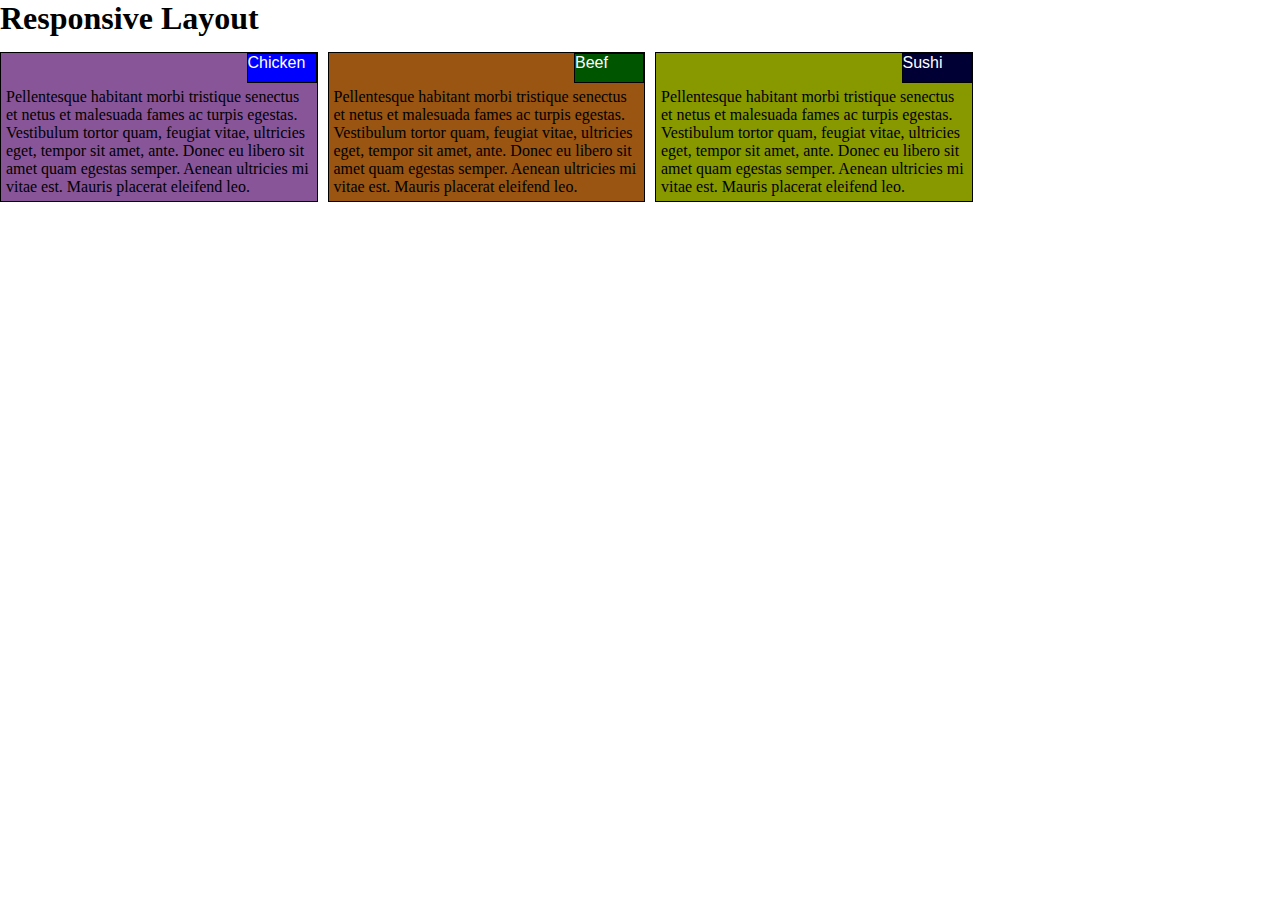
==== mod2_sol/index.html @ e270b44e "added feature" ====
<!DOCTYPE html>
<html>
<head>
<meta charset="utf-8">
<meta name="viewport" content="width=device-width, initial-scale=1">
<title>Responsive Layout</title>
<link rel="stylesheet" type="text/css" href="./css/styles.css">
</head>
<body>
<h1>Responsive Layout</h1>
<div>
<div class="row">
  <div id= "div1" class="col-lg-3 col-md-6 col-sm-12"><p id="p1">Chicken</p><section >Pellentesque habitant morbi tristique senectus et netus et malesuada fames ac turpis egestas. Vestibulum tortor quam, feugiat vitae, ultricies eget, tempor sit amet, ante. Donec eu libero sit amet quam egestas semper. Aenean ultricies mi vitae est. Mauris placerat eleifend leo.</section></div>
  <div id= "div2" class="col-lg-3 col-md-6 col-sm-12"><p id="p2">Beef</p><section>Pellentesque habitant morbi tristique senectus et netus et malesuada fames ac turpis egestas. Vestibulum tortor quam, feugiat vitae, ultricies eget, tempor sit amet, ante. Donec eu libero sit amet quam egestas semper. Aenean ultricies mi vitae est. Mauris placerat eleifend leo.</section></div>
  <div id="div3" class="col-lg-3 col-md-6 col-sm-12"><p id="p3">Sushi</p><section>Pellentesque habitant morbi tristique senectus et netus et malesuada fames ac turpis egestas. Vestibulum tortor quam, feugiat vitae, ultricies eget, tempor sit amet, ante. Donec eu libero sit amet quam egestas semper. Aenean ultricies mi vitae est. Mauris placerat eleifend leo.</section></div>
  
</div>
</div>
</body>
</html>
---- mod2_sol/css/styles.css ----
* {
  box-sizing: border-box;
  margin: 0;
  padding: :0;
}
h1 {
  margin-bottom: 15px;
}

p {
  border: 1px solid black;
  background-color: #A52A2A;
  width: 90%;
  height: 150px;
  font-family: Helvetica;
  color: white;

}
div { position: relative; margin-right: 10px; margin-bottom: 10px; }
div #div1 {background-color: #885599; border: 1px solid black;}
div #div2 {background-color: #995511; border: 1px solid black;}
div #div3 {background-color: #889900; border: 1px solid black;}

div #p1 {background-color: #0000FF; }
div #p2 {background-color: #005500; }
div #p3 {background-color: #000034; }


#p1, #p2, #p3 {
  position: absolute;
  /*float:both;*/
  top:0px;
  right:0px;
  width:70px;
  height:30px;

}
div section{margin-top:30px; padding: 5px;}

/* Simple Responsive Framework. */
.row {
  width: 100%;
}

/********** Large devices only **********/
@media (min-width: 992px) {
  .col-lg-1, .col-lg-2, .col-lg-3, .col-lg-4, .col-lg-5, .col-lg-6, .col-lg-7, .col-lg-8, .col-lg-9, .col-lg-10, .col-lg-11, .col-lg-12 {
    float: left;
    border: 1px solid green;
  }
  .col-lg-1 {
    width: 8.33%;
  }
  .col-lg-2 {
    width: 16.66%;
  }
  .col-lg-3 {
    width: 25%;
  }
  .col-lg-4 {
    width: 33.33%;
  }
  .col-lg-5 {
    width: 41.66%;
  }
  .col-lg-6 {
    width: 50%;
  }
  .col-lg-7 {
    width: 58.33%;
  }
  .col-lg-8 {
    width: 66.66%;
  }
  .col-lg-9 {
    width: 74.99%;
  }
  .col-lg-10 {
    width: 83.33%;
  }
  .col-lg-11 {
    width: 91.66%;
  }
  .col-lg-12 {
    width: 100%;
  }
}

/********** Medium devices only **********/
@media (min-width: 768px) and (max-width: 991px) {
  .col-md-1, .col-md-2, .col-md-3, .col-md-4, .col-md-5, .col-md-6, .col-md-7, .col-md-8, .col-md-9, .col-md-10, .col-md-11, .col-md-12 {
    float: left;
    border: 1px solid green;
  }
  .col-md-1 {
    width: 8.33%;
  }
  .col-md-2 {
    width: 16.66%;
  }
  .col-md-3 {
    width: 25%;
  }
  .col-md-4 {
    width: 33.33%;
  }
  .col-md-5 {
    width: 41.66%;
  }
  .col-md-6 {
    width: 50%;
  }
  .col-md-7 {
    width: 58.33%;
  }
  .col-md-8 {
    width: 66.66%;
  }
  .col-md-9 {
    width: 74.99%;
  }
  .col-md-10 {
    width: 83.33%;
  }
  .col-md-11 {
    width: 91.66%;
  }
  .col-md-12 {
    width: 100%;
  }
}
@media (max-width: 767px) {
  .col-sm-1, .col-sm-2, .col-sm-3, .col-sm-4, .col-sm-5, .col-sm-6, .col-sm-7, .col-sm-8, .col-sm-9, .col-sm-10, .col-sm-11, .col-sm-12 {
    float: left;
    border: 1px solid green;
  }
  .col-sm-1 {
    width: 8.33%;
  }
  .col-sm-2 {
    width: 16.66%;
  }
  .col-sm-3 {
    width: 25%;
  }
  .col-sm-4 {
    width: 33.33%;
  }
  .col-sm-5 {
    width: 41.66%;
  }
  .col-sm-6 {
    width: 50%;
  }
  .col-sm-7 {
    width: 58.33%;
  }
  .col-sm-8 {
    width: 66.66%;
  }
  .col-sm-9 {
    width: 74.99%;
  }
  .col-sm-10 {
    width: 83.33%;
  }
  .col-sm-11 {
    width: 91.66%;
  }
  .col-sm-12 {
    width: 100%;
  }
}
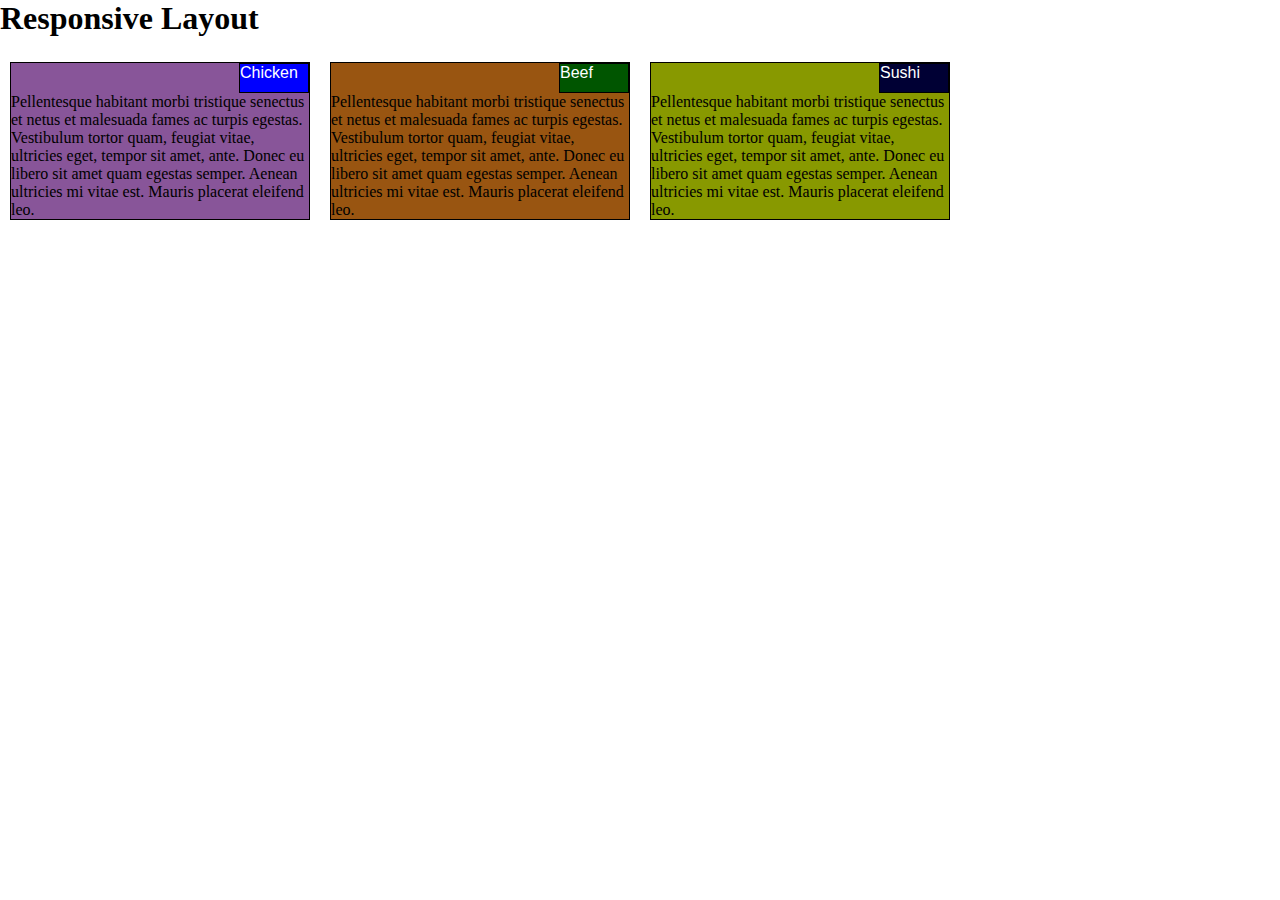
==== commit d4f39445: "added margin" ====
--- a/mod2_sol/index.html
+++ b/mod2_sol/index.html
@@ -10,9 +10,15 @@
 <h1>Responsive Layout</h1>
 <div>
 <div class="row">
-  <div id= "div1" class="col-lg-3 col-md-6 col-sm-12"><p id="p1">Chicken</p><section >Pellentesque habitant morbi tristique senectus et netus et malesuada fames ac turpis egestas. Vestibulum tortor quam, feugiat vitae, ultricies eget, tempor sit amet, ante. Donec eu libero sit amet quam egestas semper. Aenean ultricies mi vitae est. Mauris placerat eleifend leo.</section></div>
-  <div id= "div2" class="col-lg-3 col-md-6 col-sm-12"><p id="p2">Beef</p><section>Pellentesque habitant morbi tristique senectus et netus et malesuada fames ac turpis egestas. Vestibulum tortor quam, feugiat vitae, ultricies eget, tempor sit amet, ante. Donec eu libero sit amet quam egestas semper. Aenean ultricies mi vitae est. Mauris placerat eleifend leo.</section></div>
-  <div id="div3" class="col-lg-3 col-md-6 col-sm-12"><p id="p3">Sushi</p><section>Pellentesque habitant morbi tristique senectus et netus et malesuada fames ac turpis egestas. Vestibulum tortor quam, feugiat vitae, ultricies eget, tempor sit amet, ante. Donec eu libero sit amet quam egestas semper. Aenean ultricies mi vitae est. Mauris placerat eleifend leo.</section></div>
+  <div  class="col-lg-3 col-md-6 col-sm-12">
+  <div id= "div1" class="section"><p id="p1">Chicken</p><section >Pellentesque habitant morbi tristique senectus et netus et malesuada fames ac turpis egestas. Vestibulum tortor quam, feugiat vitae, ultricies eget, tempor sit amet, ante. Donec eu libero sit amet quam egestas semper. Aenean ultricies mi vitae est. Mauris placerat eleifend leo.</section></div>
+  </div>
+  <div  class="col-lg-3 col-md-6 col-sm-12">
+  <div id= "div2" class="section"><p id="p2">Beef</p><section>Pellentesque habitant morbi tristique senectus et netus et malesuada fames ac turpis egestas. Vestibulum tortor quam, feugiat vitae, ultricies eget, tempor sit amet, ante. Donec eu libero sit amet quam egestas semper. Aenean ultricies mi vitae est. Mauris placerat eleifend leo.</section></div>
+  </div>
+  <div  class="col-lg-3 col-md-6 col-sm-12">
+  <div id="div3" class="section"><p id="p3">Sushi</p><section>Pellentesque habitant morbi tristique senectus et netus et malesuada fames ac turpis egestas. Vestibulum tortor quam, feugiat vitae, ultricies eget, tempor sit amet, ante. Donec eu libero sit amet quam egestas semper. Aenean ultricies mi vitae est. Mauris placerat eleifend leo.</section></div>
+  </div>
   
 </div>
 </div>
--- a/mod2_sol/css/styles.css
+++ b/mod2_sol/css/styles.css
@@ -1,22 +1,28 @@
 * {
   box-sizing: border-box;
   margin: 0;
-  padding: :0;
+  padding: 0;
 }
 h1 {
   margin-bottom: 15px;
 }
 
+section {    
+    -webkit-margin-before: 0px;
+    -webkit-margin-after: 0px;
+    -webkit-margin-start: 0px;
+    -webkit-margin-end: 0px;
+}
 p {
   border: 1px solid black;
-  background-color: #A52A2A;
-  width: 90%;
-  height: 150px;
   font-family: Helvetica;
   color: white;
 
 }
-div { position: relative; margin-right: 10px; margin-bottom: 10px; }
+div { position: relative; 
+  /*margin-right: 5px; */
+  /*margin-bottom: 5px;*/
+   }
 div #div1 {background-color: #885599; border: 1px solid black;}
 div #div2 {background-color: #995511; border: 1px solid black;}
 div #div3 {background-color: #889900; border: 1px solid black;}
@@ -28,25 +34,27 @@
 
 #p1, #p2, #p3 {
   position: absolute;
-  /*float:both;*/
   top:0px;
   right:0px;
   width:70px;
   height:30px;
 
 }
-div section{margin-top:30px; padding: 5px;}
+.section {
+  margin: 10px;
+  }
+div section{margin-top:30px; }
 
 /* Simple Responsive Framework. */
 .row {
-  width: 100%;
+  width: 100%; clear:both;
 }
 
 /********** Large devices only **********/
 @media (min-width: 992px) {
   .col-lg-1, .col-lg-2, .col-lg-3, .col-lg-4, .col-lg-5, .col-lg-6, .col-lg-7, .col-lg-8, .col-lg-9, .col-lg-10, .col-lg-11, .col-lg-12 {
     float: left;
-    border: 1px solid green;
+    /*border: 1px solid green;*/
   }
   .col-lg-1 {
     width: 8.33%;
@@ -90,7 +98,7 @@
 @media (min-width: 768px) and (max-width: 991px) {
   .col-md-1, .col-md-2, .col-md-3, .col-md-4, .col-md-5, .col-md-6, .col-md-7, .col-md-8, .col-md-9, .col-md-10, .col-md-11, .col-md-12 {
     float: left;
-    border: 1px solid green;
+    /*border: 1px solid green;*/
   }
   .col-md-1 {
     width: 8.33%;
@@ -132,7 +140,7 @@
 @media (max-width: 767px) {
   .col-sm-1, .col-sm-2, .col-sm-3, .col-sm-4, .col-sm-5, .col-sm-6, .col-sm-7, .col-sm-8, .col-sm-9, .col-sm-10, .col-sm-11, .col-sm-12 {
     float: left;
-    border: 1px solid green;
+    /*border: 1px solid green;*/
   }
   .col-sm-1 {
     width: 8.33%;
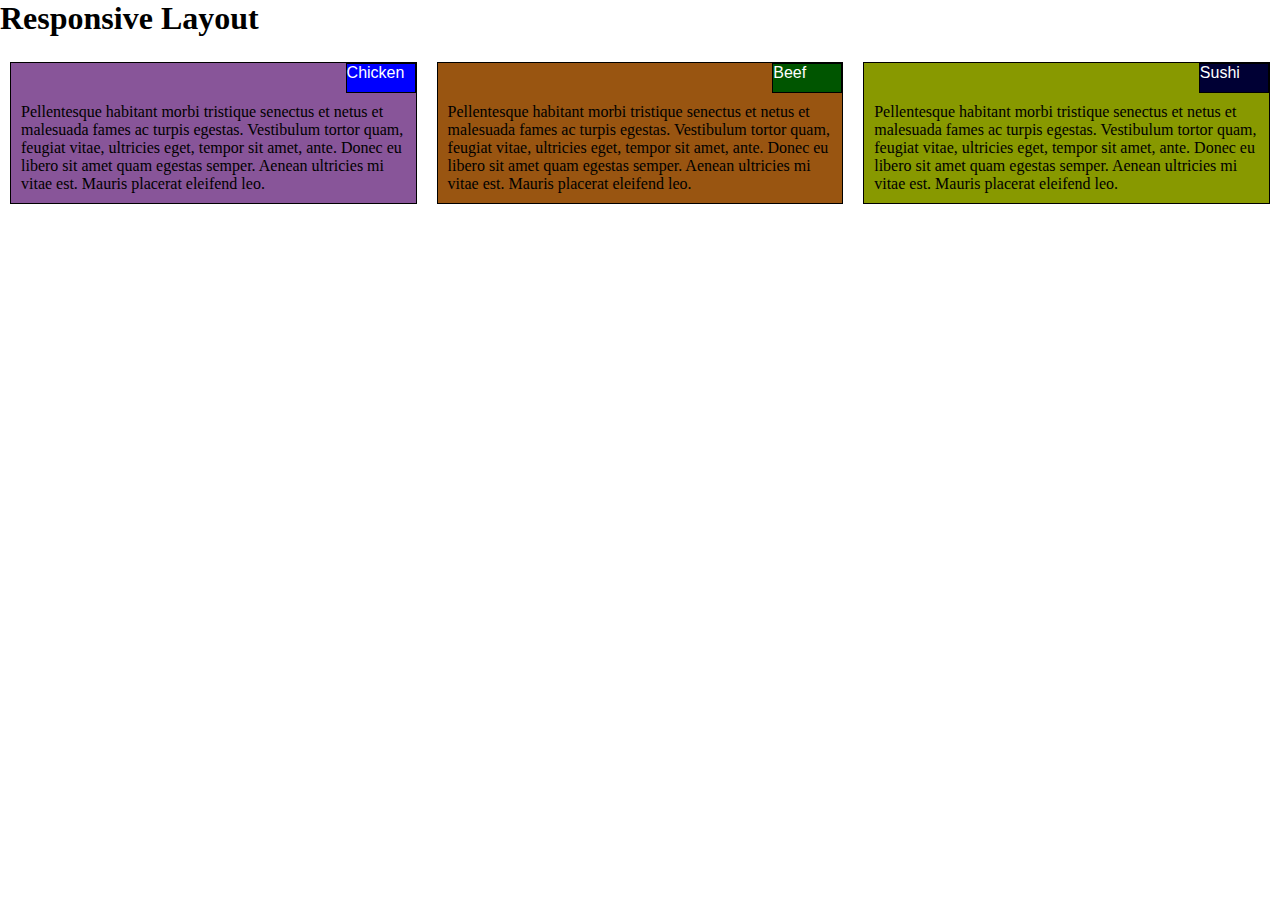
==== commit 49e3e545: "col-span-4" ====
--- a/mod2_sol/index.html
+++ b/mod2_sol/index.html
@@ -10,13 +10,13 @@
 <h1>Responsive Layout</h1>
 <div>
 <div class="row">
-  <div  class="col-lg-3 col-md-6 col-sm-12">
+  <div  class="col-lg-4 col-md-6 col-sm-12">
   <div id= "div1" class="section"><p id="p1">Chicken</p><section >Pellentesque habitant morbi tristique senectus et netus et malesuada fames ac turpis egestas. Vestibulum tortor quam, feugiat vitae, ultricies eget, tempor sit amet, ante. Donec eu libero sit amet quam egestas semper. Aenean ultricies mi vitae est. Mauris placerat eleifend leo.</section></div>
   </div>
-  <div  class="col-lg-3 col-md-6 col-sm-12">
+  <div  class="col-lg-4 col-md-6 col-sm-12">
   <div id= "div2" class="section"><p id="p2">Beef</p><section>Pellentesque habitant morbi tristique senectus et netus et malesuada fames ac turpis egestas. Vestibulum tortor quam, feugiat vitae, ultricies eget, tempor sit amet, ante. Donec eu libero sit amet quam egestas semper. Aenean ultricies mi vitae est. Mauris placerat eleifend leo.</section></div>
   </div>
-  <div  class="col-lg-3 col-md-6 col-sm-12">
+  <div  class="col-lg-4 col-md-6 col-sm-12">
   <div id="div3" class="section"><p id="p3">Sushi</p><section>Pellentesque habitant morbi tristique senectus et netus et malesuada fames ac turpis egestas. Vestibulum tortor quam, feugiat vitae, ultricies eget, tempor sit amet, ante. Donec eu libero sit amet quam egestas semper. Aenean ultricies mi vitae est. Mauris placerat eleifend leo.</section></div>
   </div>
   
--- a/mod2_sol/css/styles.css
+++ b/mod2_sol/css/styles.css
@@ -19,10 +19,7 @@
   color: white;
 
 }
-div { position: relative; 
-  /*margin-right: 5px; */
-  /*margin-bottom: 5px;*/
-   }
+div { position: relative; }
 div #div1 {background-color: #885599; border: 1px solid black;}
 div #div2 {background-color: #995511; border: 1px solid black;}
 div #div3 {background-color: #889900; border: 1px solid black;}
@@ -43,11 +40,11 @@
 .section {
   margin: 10px;
   }
-div section{margin-top:30px; }
+div section{margin-top:30px; padding: 10px;}
 
 /* Simple Responsive Framework. */
 .row {
-  width: 100%; clear:both;
+  width: 100%;
 }
 
 /********** Large devices only **********/
